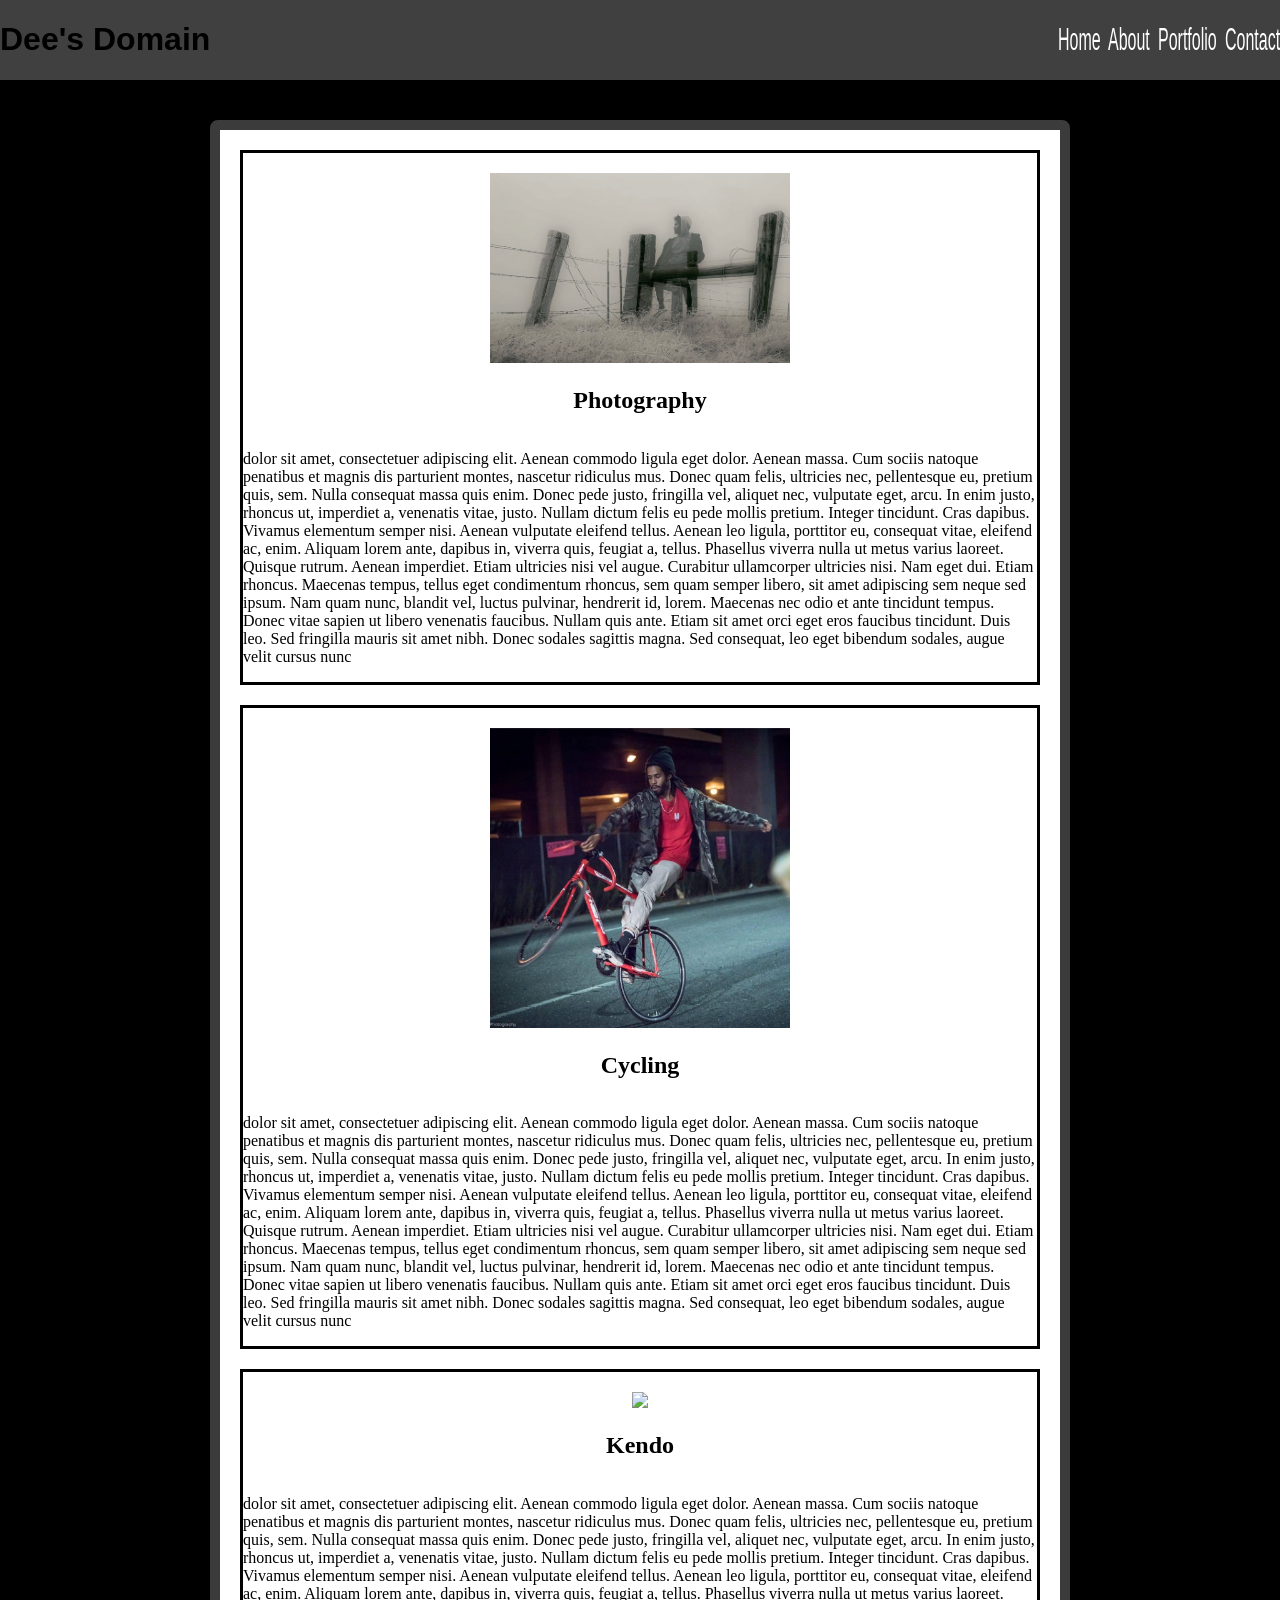
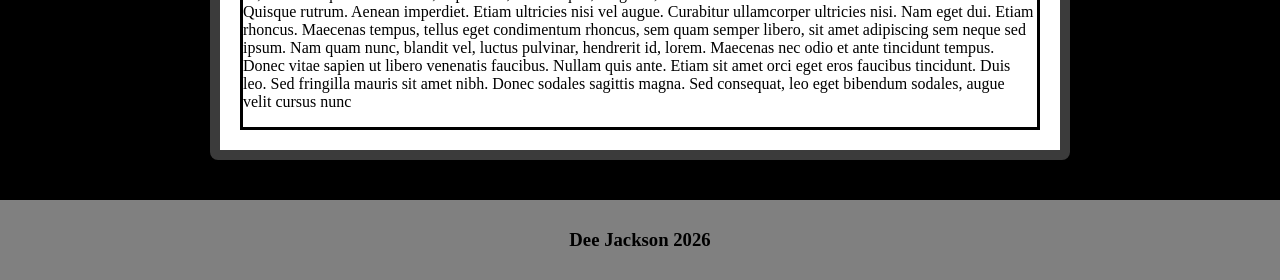
==== about-me.html @ bfa82f03 "initial commmit career sim requirements met" ====
<!doctype html>
<html lang="en">
  <head>
    <meta charset="UTF-8" />
    <meta name="viewport" content="width=device-width, initial-scale=1.0" />
    <link rel="stylesheet" href="about-me.css" />
    <title>Document</title>
  </head>
  <body>
    <header class="container1">
      <div>
        <h1>Dee's Domain</h1>
      </div>
      <div>
        <nav class="navLinks">
          <a href="index.html">Home</a>
          <a href="about-me.html">About</a>
          <a href="portfolio.html">Portfolio</a>
          <a href="contact.html" ?>Contact</a>
        </nav>
      </div>
    </header>
    <section>
      <div class="content">
        <div class="article">
          <article>
            <div>
              <img class="photos" src="imgs/Pic2.jpg" />
            </div>
            <h2>Photography</h2>
            <p>
              dolor sit amet, consectetuer adipiscing elit. Aenean commodo
              ligula eget dolor. Aenean massa. Cum sociis natoque penatibus et
              magnis dis parturient montes, nascetur ridiculus mus. Donec quam
              felis, ultricies nec, pellentesque eu, pretium quis, sem. Nulla
              consequat massa quis enim. Donec pede justo, fringilla vel,
              aliquet nec, vulputate eget, arcu. In enim justo, rhoncus ut,
              imperdiet a, venenatis vitae, justo. Nullam dictum felis eu pede
              mollis pretium. Integer tincidunt. Cras dapibus. Vivamus elementum
              semper nisi. Aenean vulputate eleifend tellus. Aenean leo ligula,
              porttitor eu, consequat vitae, eleifend ac, enim. Aliquam lorem
              ante, dapibus in, viverra quis, feugiat a, tellus. Phasellus
              viverra nulla ut metus varius laoreet. Quisque rutrum. Aenean
              imperdiet. Etiam ultricies nisi vel augue. Curabitur ullamcorper
              ultricies nisi. Nam eget dui. Etiam rhoncus. Maecenas tempus,
              tellus eget condimentum rhoncus, sem quam semper libero, sit amet
              adipiscing sem neque sed ipsum. Nam quam nunc, blandit vel, luctus
              pulvinar, hendrerit id, lorem. Maecenas nec odio et ante tincidunt
              tempus. Donec vitae sapien ut libero venenatis faucibus. Nullam
              quis ante. Etiam sit amet orci eget eros faucibus tincidunt. Duis
              leo. Sed fringilla mauris sit amet nibh. Donec sodales sagittis
              magna. Sed consequat, leo eget bibendum sodales, augue velit
              cursus nunc
            </p>
          </article>
        </div>
        <div>
          <article>
            <div>
              <img class="photos" src="imgs/Pic3.jpg" />
            </div>
            <h2>Cycling</h2>
            <p>
              dolor sit amet, consectetuer adipiscing elit. Aenean commodo
              ligula eget dolor. Aenean massa. Cum sociis natoque penatibus et
              magnis dis parturient montes, nascetur ridiculus mus. Donec quam
              felis, ultricies nec, pellentesque eu, pretium quis, sem. Nulla
              consequat massa quis enim. Donec pede justo, fringilla vel,
              aliquet nec, vulputate eget, arcu. In enim justo, rhoncus ut,
              imperdiet a, venenatis vitae, justo. Nullam dictum felis eu pede
              mollis pretium. Integer tincidunt. Cras dapibus. Vivamus elementum
              semper nisi. Aenean vulputate eleifend tellus. Aenean leo ligula,
              porttitor eu, consequat vitae, eleifend ac, enim. Aliquam lorem
              ante, dapibus in, viverra quis, feugiat a, tellus. Phasellus
              viverra nulla ut metus varius laoreet. Quisque rutrum. Aenean
              imperdiet. Etiam ultricies nisi vel augue. Curabitur ullamcorper
              ultricies nisi. Nam eget dui. Etiam rhoncus. Maecenas tempus,
              tellus eget condimentum rhoncus, sem quam semper libero, sit amet
              adipiscing sem neque sed ipsum. Nam quam nunc, blandit vel, luctus
              pulvinar, hendrerit id, lorem. Maecenas nec odio et ante tincidunt
              tempus. Donec vitae sapien ut libero venenatis faucibus. Nullam
              quis ante. Etiam sit amet orci eget eros faucibus tincidunt. Duis
              leo. Sed fringilla mauris sit amet nibh. Donec sodales sagittis
              magna. Sed consequat, leo eget bibendum sodales, augue velit
              cursus nunc
            </p>
          </article>
        </div>
        <div>
          <article>
            <div>
              <img class="photos" src="imgs/Pic5.jpg" />
            </div>
            <h2>Kendo</h2>
            <p>
              dolor sit amet, consectetuer adipiscing elit. Aenean commodo
              ligula eget dolor. Aenean massa. Cum sociis natoque penatibus et
              magnis dis parturient montes, nascetur ridiculus mus. Donec quam
              felis, ultricies nec, pellentesque eu, pretium quis, sem. Nulla
              consequat massa quis enim. Donec pede justo, fringilla vel,
              aliquet nec, vulputate eget, arcu. In enim justo, rhoncus ut,
              imperdiet a, venenatis vitae, justo. Nullam dictum felis eu pede
              mollis pretium. Integer tincidunt. Cras dapibus. Vivamus elementum
              semper nisi. Aenean vulputate eleifend tellus. Aenean leo ligula,
              porttitor eu, consequat vitae, eleifend ac, enim. Aliquam lorem
              ante, dapibus in, viverra quis, feugiat a, tellus. Phasellus
              viverra nulla ut metus varius laoreet. Quisque rutrum. Aenean
              imperdiet. Etiam ultricies nisi vel augue. Curabitur ullamcorper
              ultricies nisi. Nam eget dui. Etiam rhoncus. Maecenas tempus,
              tellus eget condimentum rhoncus, sem quam semper libero, sit amet
              adipiscing sem neque sed ipsum. Nam quam nunc, blandit vel, luctus
              pulvinar, hendrerit id, lorem. Maecenas nec odio et ante tincidunt
              tempus. Donec vitae sapien ut libero venenatis faucibus. Nullam
              quis ante. Etiam sit amet orci eget eros faucibus tincidunt. Duis
              leo. Sed fringilla mauris sit amet nibh. Donec sodales sagittis
              magna. Sed consequat, leo eget bibendum sodales, augue velit
              cursus nunc
            </p>
          </article>
        </div>
      </div>
    </section>
    <footer>
      <h3>Dee Jackson 2026</h3>
    </footer>
  </body>
</html>
---- about-me.css ----
html,
body {
  margin: 0;
  height: 100%;
}

section {
  flex: 1;
}

.container1 {
  background-color: rgb(65, 64, 64);
  display: flex;
  justify-content: space-between;
  align-items: center;
  padding: 0 1rem;
  font-family: Arial, Helvetica, sans-serif;
  width: 100%;
}

.navLinks {
  gap: 0.5rem;
  display: flex;
  align-content: flex-end;
  justify-content: space-evenly;
}
a {
  color: white;
  transform: scaleY(2);
  text-decoration: none;
}

body {
  margin: 0;
  display: flex;
  flex-direction: column;
  min-height: 100vh;
  background-color: black;
  align-items: center;
}

.photos {
  width: 300px;
  height: auto;
  margin-top: 20px;
}

article {
  border: 3px solid black;
  display: flex;
  flex-direction: column;
  align-items: center;
}

.content {
  display: flex;
  flex-direction: column;
  gap: 20px;
  padding: 20px;
  background-color: white;
  border: 10px solid rgb(59, 59, 59);
  border-radius: 8px;
  margin: 40px;
  max-width: 800px;
}

footer {
  background-color: grey;
  display: flex;
  align-items: center;
  justify-content: center;
  padding: 10px 0;
  width: 100%;
}

@media screen and (max-width: 768px) {
  .container1 {
    flex-direction: column;
    padding: 1rem 0;
    gap: 10px;
  }

  .navLinks {
    justify-content: center;
    width: 100%;
  }

  .content {
    flex-direction: column;
    align-items: center;
    text-align: center;
  }
}
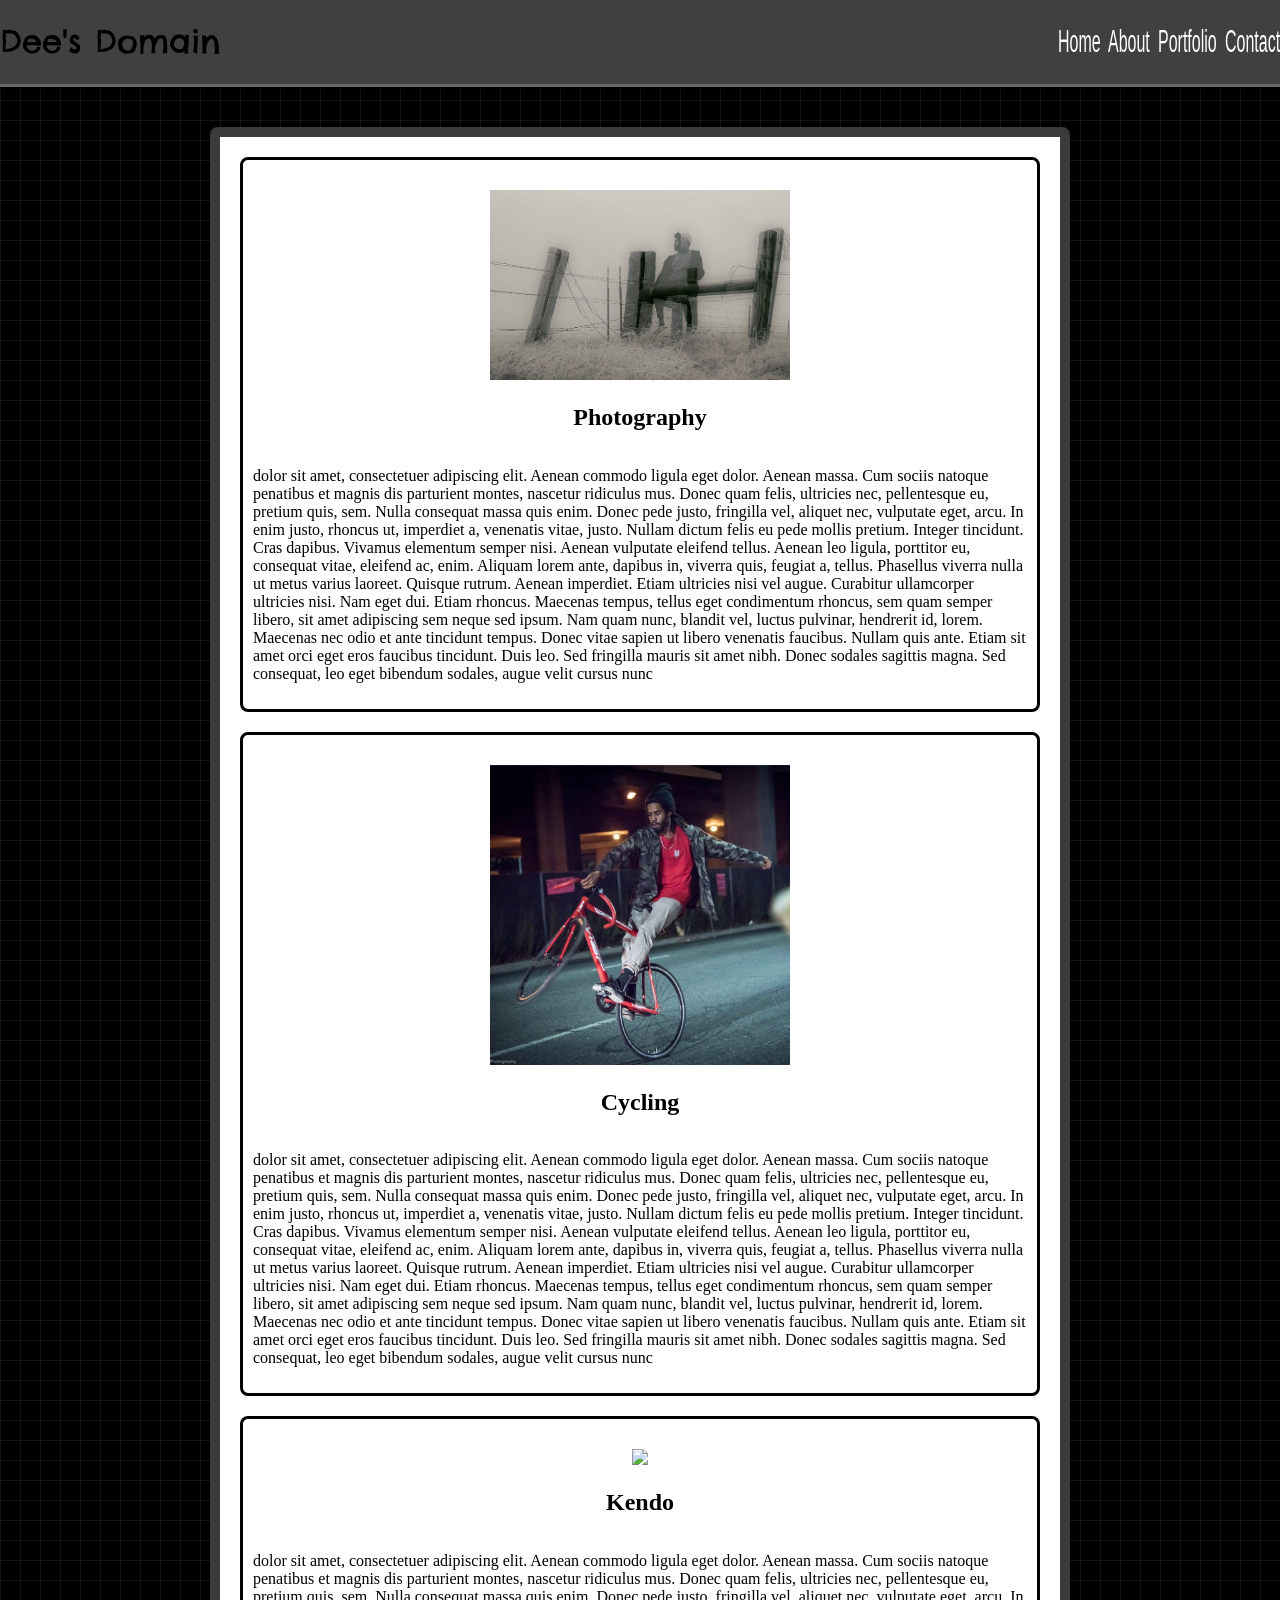
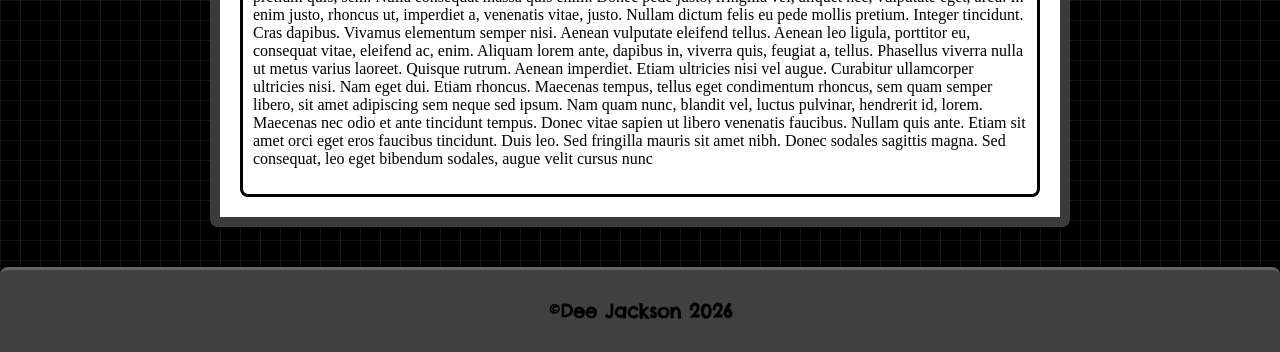
==== commit 5ff3db9b: "layout and font changes" ====
--- a/about-me.html
+++ b/about-me.html
@@ -4,7 +4,13 @@
     <meta charset="UTF-8" />
     <meta name="viewport" content="width=device-width, initial-scale=1.0" />
     <link rel="stylesheet" href="about-me.css" />
-    <title>Document</title>
+    <link rel="preconnect" href="https://fonts.googleapis.com" />
+    <link rel="preconnect" href="https://fonts.gstatic.com" crossorigin />
+    <link
+      href="https://fonts.googleapis.com/css2?family=Chelsea+Market&display=swap"
+      rel="stylesheet"
+    />
+    <title>Dee's Domain</title>
   </head>
   <body>
     <header class="container1">
@@ -121,7 +127,7 @@
       </div>
     </section>
     <footer>
-      <h3>Dee Jackson 2026</h3>
+      <h3>©Dee Jackson 2026</h3>
     </footer>
   </body>
 </html>
--- a/about-me.css
+++ b/about-me.css
@@ -14,8 +14,16 @@
   justify-content: space-between;
   align-items: center;
   padding: 0 1rem;
-  font-family: Arial, Helvetica, sans-serif;
+  border-bottom: 3px solid rgba(255, 255, 255, 0.2);
+  box-shadow: 0 2px 10px rgba(0, 0, 0, 0.7);
+  border-radius: 0 0 8px 8px;
   width: 100%;
+}
+
+h1 {
+  font-family: "Chelsea Market", system-ui;
+  font-weight: 400;
+  font-style: normal;
 }
 
 .navLinks {
@@ -24,10 +32,12 @@
   align-content: flex-end;
   justify-content: space-evenly;
 }
+
 a {
   color: white;
   transform: scaleY(2);
   text-decoration: none;
+  font-family: Arial, Helvetica, sans-serif;
 }
 
 body {
@@ -37,6 +47,10 @@
   min-height: 100vh;
   background-color: black;
   align-items: center;
+  background-image:
+    linear-gradient(rgba(128, 128, 128, 0.15) 1px, transparent 1px),
+    linear-gradient(90deg, rgba(128, 128, 128, 0.15) 1px, transparent 1px);
+  background-size: 20px 20px;
 }
 
 .photos {
@@ -50,6 +64,8 @@
   display: flex;
   flex-direction: column;
   align-items: center;
+  border-radius: 8px;
+  padding: 10px;
 }
 
 .content {
@@ -65,12 +81,18 @@
 }
 
 footer {
-  background-color: grey;
+  background-color: rgb(65, 64, 64);
   display: flex;
   align-items: center;
   justify-content: center;
   padding: 10px 0;
+  box-shadow: 2px 10px 0 0 rgba(0, 0, 0, 0.7);
+  border-radius: 8px 8px 0 0;
+  border-top: 3px solid rgba(255, 255, 255, 0.2);
   width: 100%;
+  font-family: "Chelsea Market", system-ui;
+  font-weight: 400;
+  font-style: normal;
 }
 
 @media screen and (max-width: 768px) {
